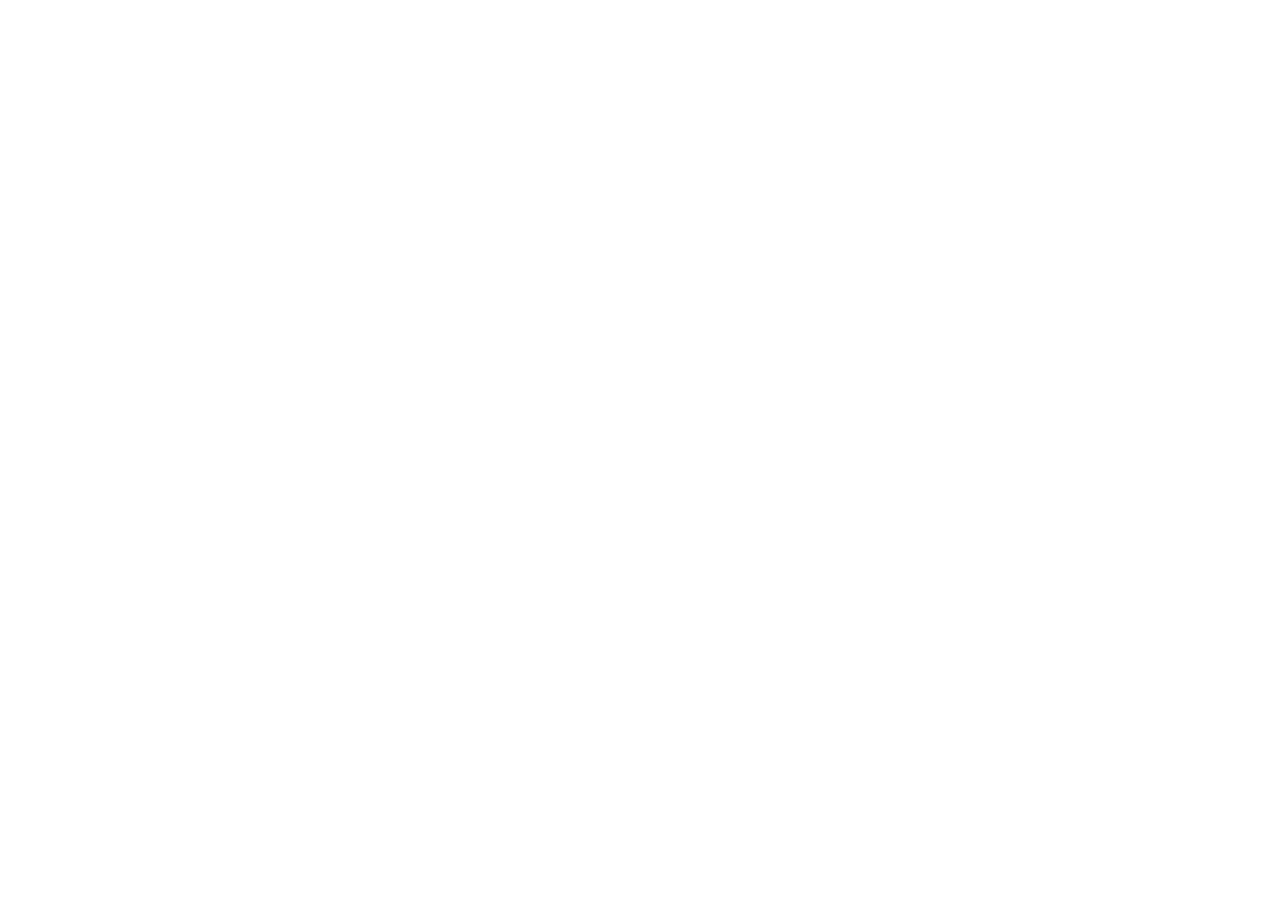
==== calculator/index.html @ b003e331 "CALCULATOR" ====
<!DOCTYPE html>
<html lang="en">
<head>
    <meta charset="UTF-8">
    <meta name="viewport" content="width=device-width, initial-scale=1.0">
    <title>CALCULATOR</title>
</head>
<body>
    
</body>
</html>
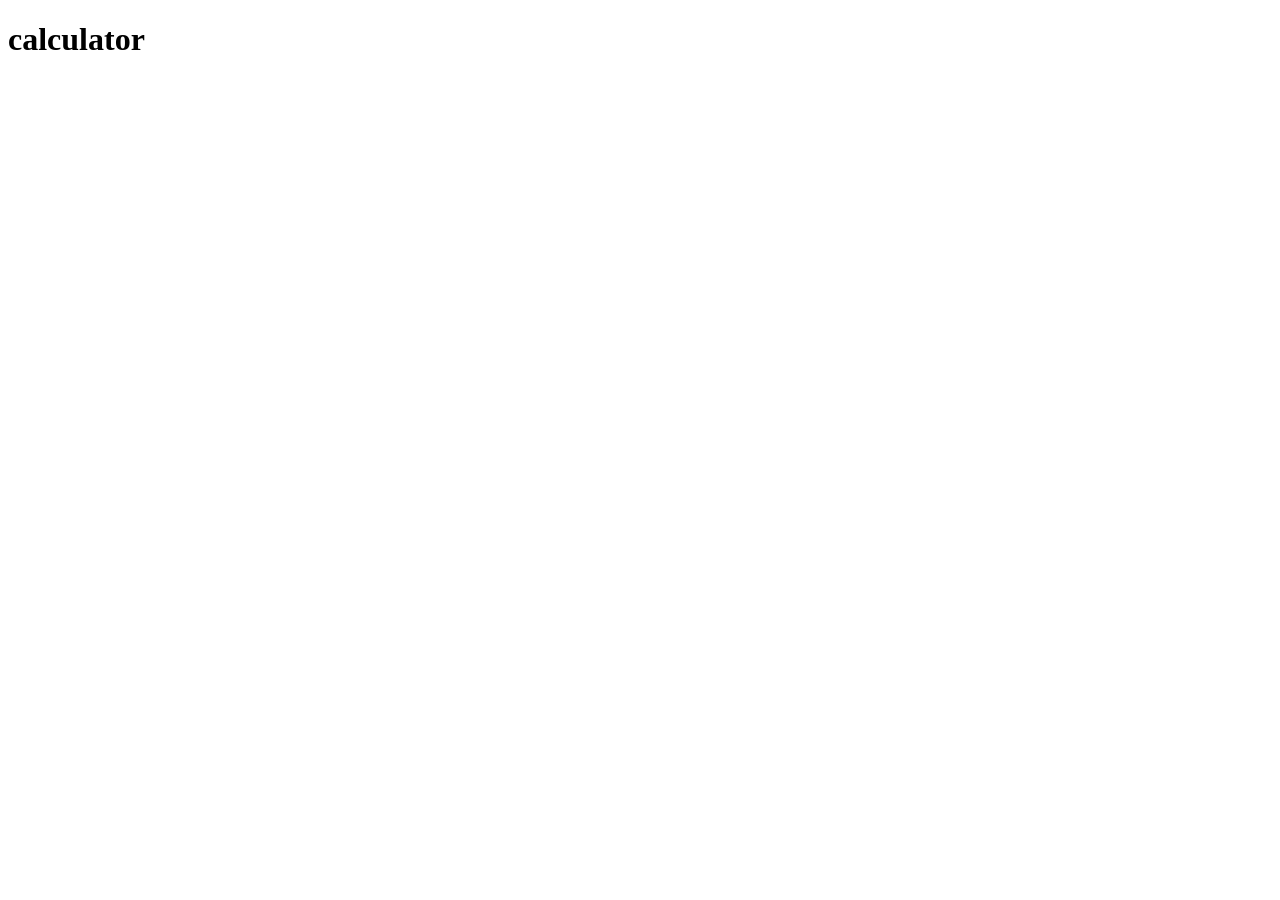
==== commit 1d1bc5a8: "cal2" ====
--- a/calculator/index.html
+++ b/calculator/index.html
@@ -6,6 +6,6 @@
     <title>CALCULATOR</title>
 </head>
 <body>
-    
+    <h1>calculator</h1>
 </body>
 </html>
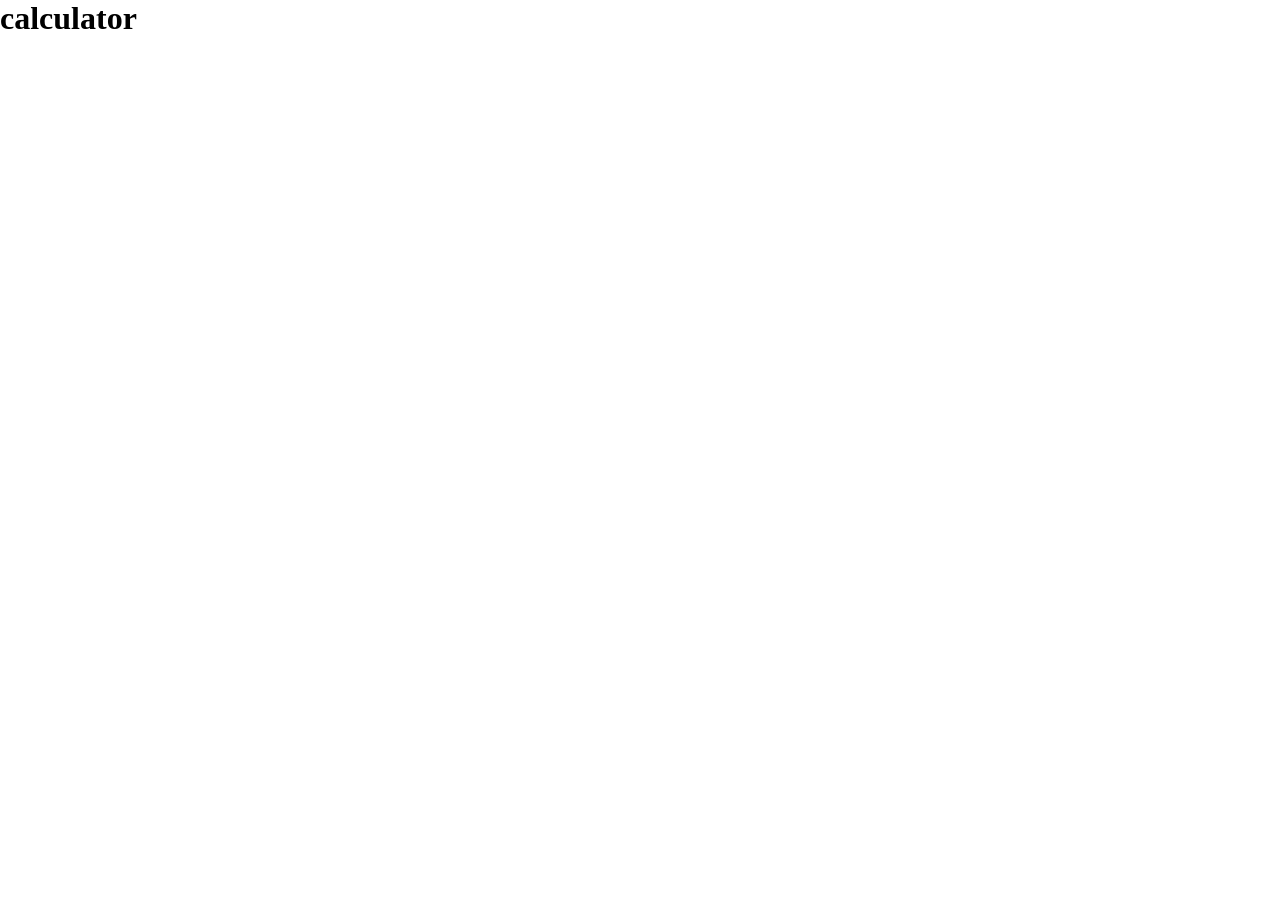
==== commit 56569392: "cal3" ====
--- a/calculator/index.html
+++ b/calculator/index.html
@@ -4,8 +4,10 @@
     <meta charset="UTF-8">
     <meta name="viewport" content="width=device-width, initial-scale=1.0">
     <title>CALCULATOR</title>
+    <link rel="stylesheet" href="style.css">
 </head>
 <body>
     <h1>calculator</h1>
 </body>
+<script src="script.js"></script>
 </html>
--- a/calculator/style.css
+++ b/calculator/style.css
@@ -0,0 +1,5 @@
+*{
+    margin: 0;
+    padding: 0;
+    box-sizing: border-box;
+}
